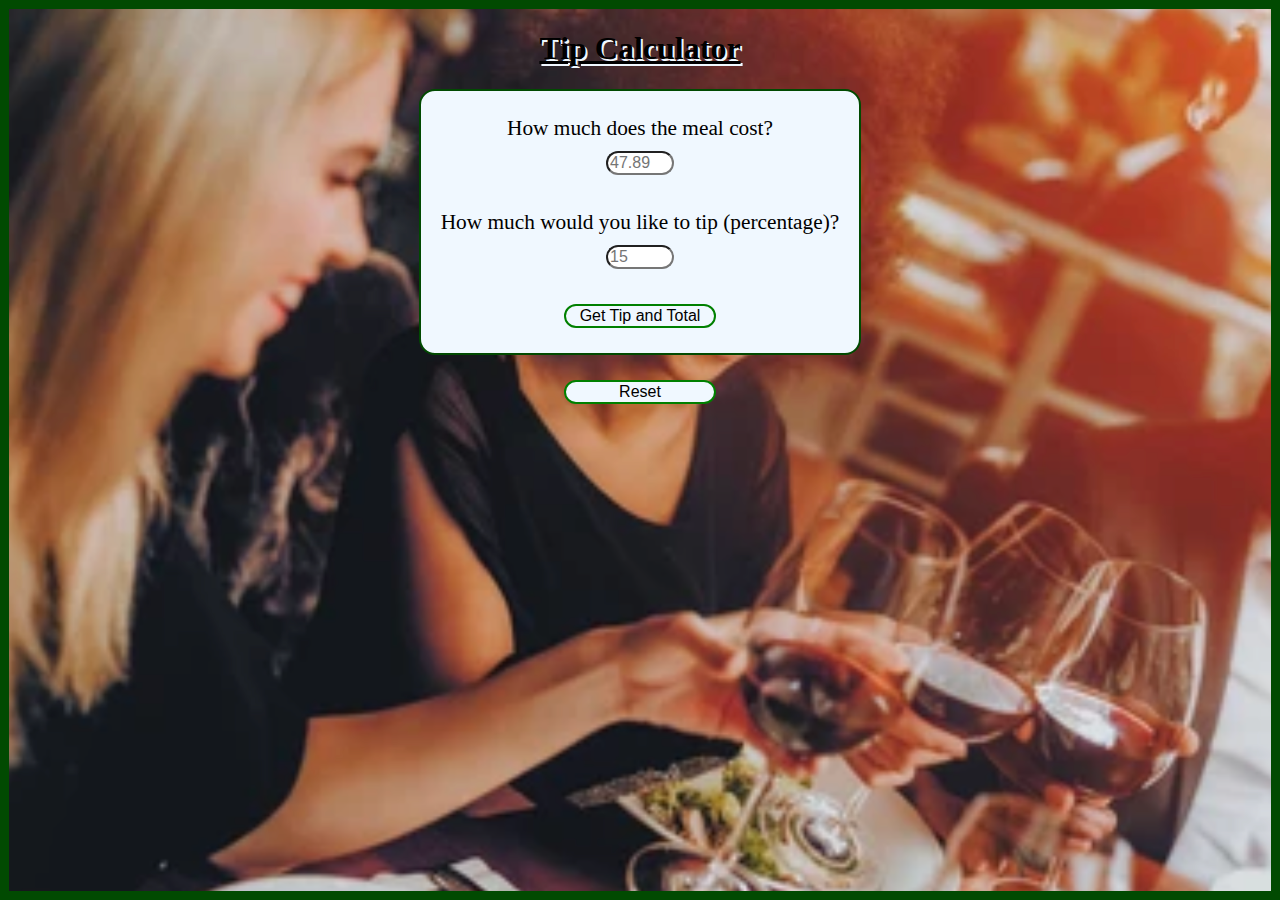
==== index.html @ b8bc6701 "My Tip Calculator (finished)" ====
<!DOCTYPE html>
<html lang="en">
    <head>
        <meta charset="UTF-8">
        <meta name="viewport" content="width=device-width, initial-scale=1.0">
        <meta http-equiv="X-UA-Compatible" content="IE=edge">
        <link rel="stylesheet" href="index.css">
        <title>Tip Calculator</title>
    </head>
    <body>
        <h1>Tip Calculator</h1>

        <form>
            <label for="subtotal">How much does the meal cost?</label>
            <input
            required
            min="0"
            id="subtotal"
            name="subtotal"
            type="number"
            placeholder="47.89"
            >

            <label for="percentage">How much would you like to tip (percentage)?</label>
            <input
            required
            min="0"
            max="100"
            id="percentage"
            name="percentage"
            type="number"
            placeholder="15"
            >

            <button onclick="getTipAndTotal(); return false">Get Tip and Total</button>
        </form>

        <button onclick="reset(); return false">Reset</button>

        <div id="results">
            <p id="total-tip"></p>

            <p id="total-bill"></p>
        </div>

        <script src="index.js"></script>
    </body>
</html>
---- index.css ----
body {
    margin: 0;
    padding: 0;
    min-height: 98vh;
    max-height:max-content;
    text-align: center;
    border: 1vh solid rgb(1, 74, 1);
    background-size:cover;
    background-repeat:no-repeat;
}
h1 {
    text-decoration: underline;
    text-shadow: 2px 2px aliceblue;
}
form {
    padding: 20px;
    margin: 20px auto;
    width: max-content;
    display: flex;
    font-size: 16pt;
    flex-direction: column;
    background-color: aliceblue;
    border-radius: 16px;
    border: 2px solid rgb(1, 74, 1);
}
label {
    text-shadow: 2px 2px aliceblue;
    margin: 5px auto;
    padding: auto;
}
input {
    margin: 5px auto 30px;
    padding: auto;
    width: 60px;
    font-size: 12pt;
    border-radius: 16pt;
}
button {
    width: 17ch;
    font-size: 12pt;
    margin: 5px auto;
    padding: auto;
    background-color: aliceblue;
    border-radius: 16px;
    border: 2px solid green;
}
p {
    width: 430px;
    margin: 20px auto;
    font-size: 16pt;
    border-radius: 16px;
    color: rgb(1, 74, 1);
    background-color: aliceblue;
}

@media (max-width: 500px) {
    body {
        background-size: cover;
        background-position: 55%;
    }
    form {
        background-color: transparent;
        border: none;
        padding: 10px;
        width: auto;
    }
    p {
        width: 90%;
    }
}
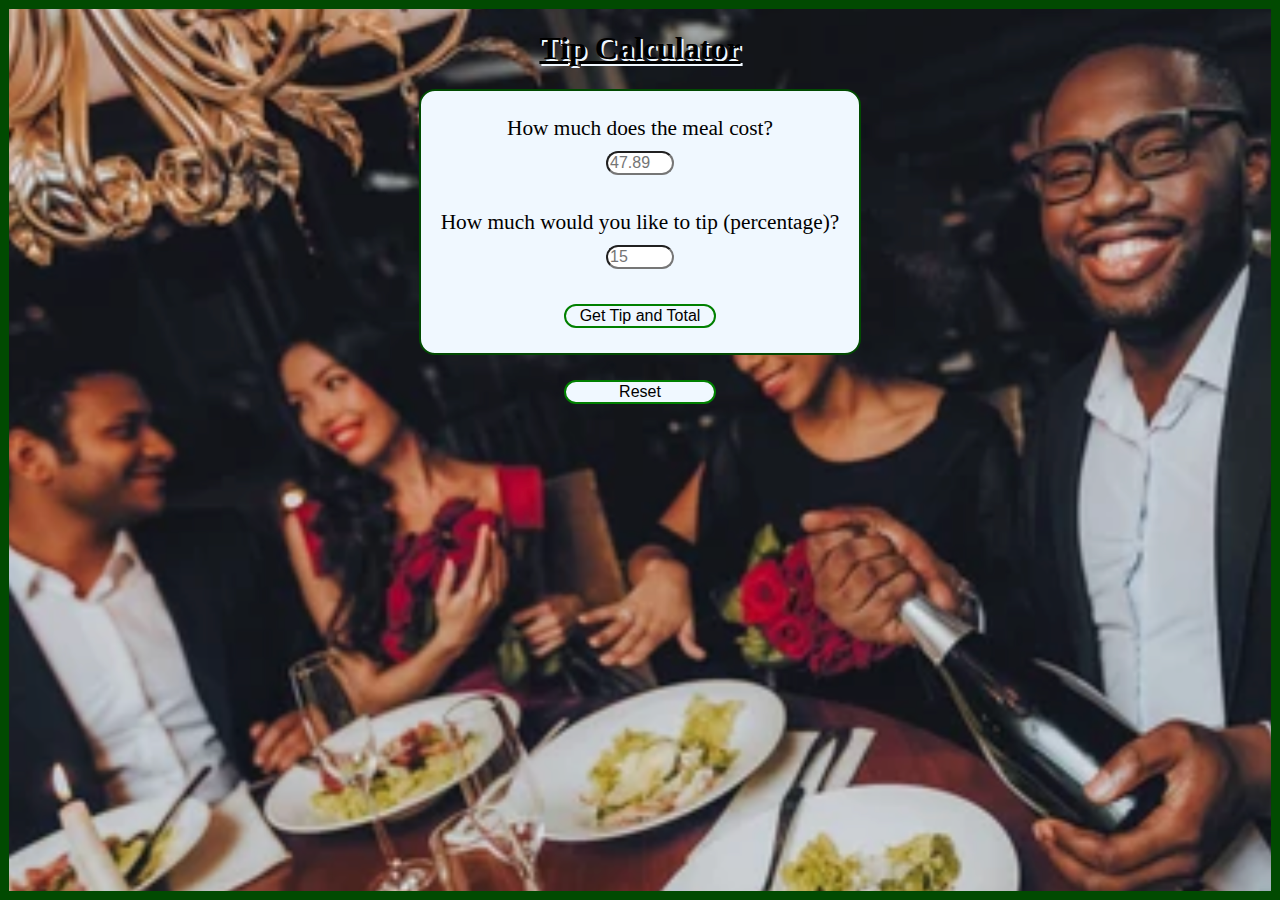
==== commit 3bf3dbd5: "added app image. moved favicon. added "og" info." ====
--- a/index.html
+++ b/index.html
@@ -2,9 +2,15 @@
 <html lang="en">
     <head>
         <meta charset="UTF-8">
+        <link rel="icon" href="images/favicon.ico" />
+        <link rel="apple-touch-icon" href="images/favicon.ico" />
+        <meta name="description" content="A tip calculator for any percentage!"/>
+        <meta name="og:description" content="A tip calculator for any percentage!"/>
+        <meta name="og:title" content="Tip Calculator"/>
+        <meta name="og:image" content="images/my_tip_calculator.png"/>
         <meta name="viewport" content="width=device-width, initial-scale=1.0">
         <meta http-equiv="X-UA-Compatible" content="IE=edge">
-        <link rel="stylesheet" href="index.css">
+        <link rel="stylesheet" href="style.css">
         <title>Tip Calculator</title>
     </head>
     <body>
--- a/style.css
+++ b/style.css
@@ -0,0 +1,70 @@
+body {
+    margin: 0;
+    padding: 0;
+    min-height: 98vh;
+    max-height:max-content;
+    text-align: center;
+    border: 1vh solid rgb(1, 74, 1);
+    background-size:cover;
+    background-repeat:no-repeat;
+}
+h1 {
+    text-decoration: underline;
+    text-shadow: 2px 2px aliceblue;
+}
+form {
+    padding: 20px;
+    margin: 20px auto;
+    width: max-content;
+    display: flex;
+    font-size: 16pt;
+    flex-direction: column;
+    background-color: aliceblue;
+    border-radius: 16px;
+    border: 2px solid rgb(1, 74, 1);
+}
+label {
+    text-shadow: 2px 2px aliceblue;
+    margin: 5px auto;
+    padding: auto;
+}
+input {
+    margin: 5px auto 30px;
+    padding: auto;
+    width: 60px;
+    font-size: 12pt;
+    border-radius: 16pt;
+}
+button {
+    width: 17ch;
+    font-size: 12pt;
+    margin: 5px auto;
+    padding: auto;
+    background-color: aliceblue;
+    border-radius: 16px;
+    border: 2px solid green;
+}
+p {
+    width: 430px;
+    margin: 20px auto;
+    font-size: 16pt;
+    border-radius: 16px;
+    color: rgb(1, 74, 1);
+    background-color: aliceblue;
+}
+
+@media (max-width: 500px) {
+    body {
+        background-size: cover;
+        background-position: 55%;
+    }
+    form {
+        background-color: transparent;
+        border: none;
+        padding: 10px;
+        width: auto;
+    }
+    p {
+        width: 90%;
+    }
+}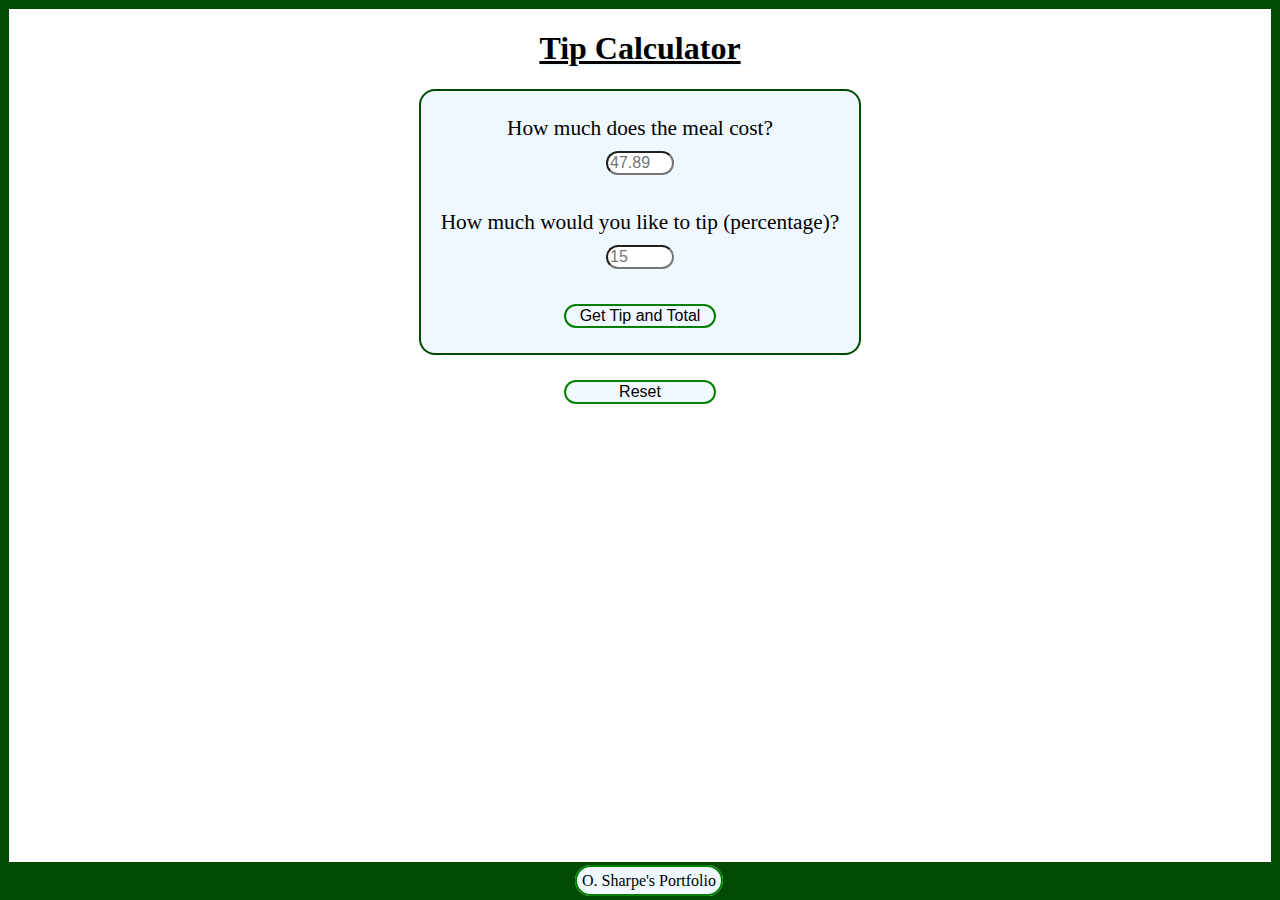
==== commit 4c35ccd7: "discard unnec file. added link to portfolio in footer. change name of app and picture" ====
--- a/index.html
+++ b/index.html
@@ -4,14 +4,14 @@
         <meta charset="UTF-8">
         <link rel="icon" href="images/favicon.ico" />
         <link rel="apple-touch-icon" href="images/favicon.ico" />
-        <meta name="description" content="A tip calculator for any percentage!"/>
-        <meta name="og:description" content="A tip calculator for any percentage!"/>
-        <meta name="og:title" content="Tip Calculator"/>
-        <meta name="og:image" content="images/my_tip_calculator.png"/>
+        <meta name="description" content="A tip calculator for any occasion!"/>
+        <meta name="og:description" content="A tip calculator for any occasion!"/>
+        <meta name="og:title" content=" Our Tip Calculator"/>
+        <meta name="og:image" content="images/our_tip_calculator.png"/>
         <meta name="viewport" content="width=device-width, initial-scale=1.0">
         <meta http-equiv="X-UA-Compatible" content="IE=edge">
         <link rel="stylesheet" href="style.css">
-        <title>Tip Calculator</title>
+        <title>Our Tip Calculator</title>
     </head>
     <body>
         <h1>Tip Calculator</h1>
@@ -49,6 +49,12 @@
             <p id="total-bill"></p>
         </div>
 
+        <footer>
+            <nav>
+                <a aria-label="On Click" to="https://osharpesportfolio.vercel.app" class="button">O. Sharpe's Portfolio</a>
+            </nav>
+        </footer>
+
         <script src="index.js"></script>
     </body>
 </html>--- a/style.css
+++ b/style.css
@@ -8,10 +8,12 @@
     background-size:cover;
     background-repeat:no-repeat;
 }
+
 h1 {
     text-decoration: underline;
     text-shadow: 2px 2px aliceblue;
 }
+
 form {
     padding: 20px;
     margin: 20px auto;
@@ -23,11 +25,13 @@
     border-radius: 16px;
     border: 2px solid rgb(1, 74, 1);
 }
+
 label {
     text-shadow: 2px 2px aliceblue;
     margin: 5px auto;
     padding: auto;
 }
+
 input {
     margin: 5px auto 30px;
     padding: auto;
@@ -35,7 +39,8 @@
     font-size: 12pt;
     border-radius: 16pt;
 }
-button {
+
+button, .button{
     width: 17ch;
     font-size: 12pt;
     margin: 5px auto;
@@ -44,6 +49,7 @@
     border-radius: 16px;
     border: 2px solid green;
 }
+
 p {
     width: 430px;
     margin: 20px auto;
@@ -53,17 +59,36 @@
     background-color: aliceblue;
 }
 
+footer {
+    position: absolute;
+    height: max-content;
+    bottom: 0;
+    width: 100%;
+    background-color: rgb(1, 74, 1);
+}
+
+nav {
+    padding: 10px;
+}
+
+a {
+    font-size: 16pt;
+    padding: 5px
+}
+
 @media (max-width: 500px) {
     body {
         background-size: cover;
         background-position: 55%;
     }
+
     form {
         background-color: transparent;
         border: none;
         padding: 10px;
         width: auto;
     }
+
     p {
         width: 90%;
     }
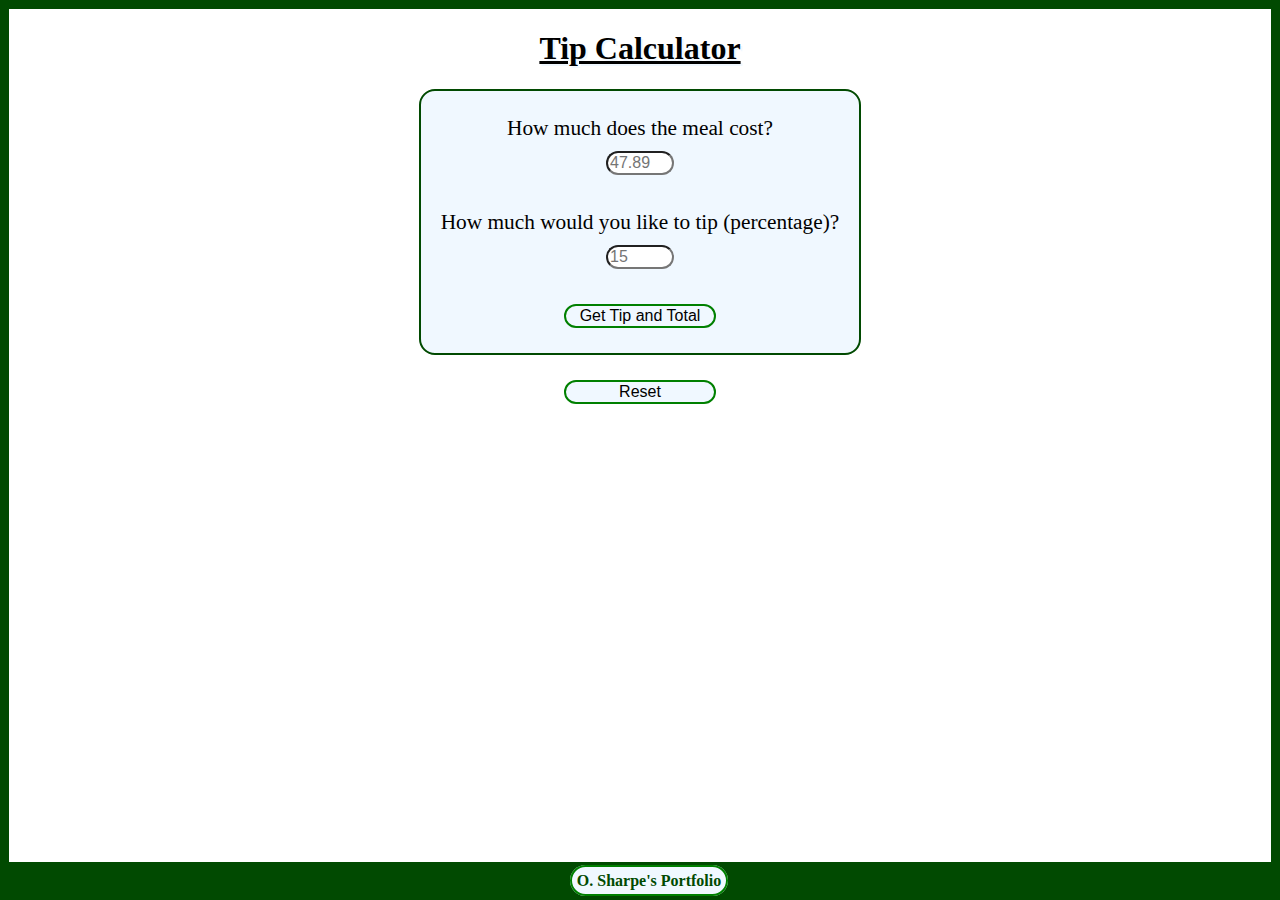
==== commit 7d976a2f: "fixed link to portfolio" ====
--- a/index.html
+++ b/index.html
@@ -51,7 +51,7 @@
 
         <footer>
             <nav>
-                <a aria-label="On Click" to="https://osharpesportfolio.vercel.app" class="button">O. Sharpe's Portfolio</a>
+                <a aria-label="On Click" href="https://osharpesportfolio.vercel.app" class="button">O. Sharpe's Portfolio</a>
             </nav>
         </footer>
 
--- a/style.css
+++ b/style.css
@@ -72,8 +72,16 @@
 }
 
 a {
+    font-weight: bold;
+    color: rgb(1, 74, 1);
+    text-decoration: none;
     font-size: 16pt;
-    padding: 5px
+    padding: 5px;
+}
+
+a:hover {
+    text-decoration: underline;
+    background-color: lightgreen;
 }
 
 @media (max-width: 500px) {
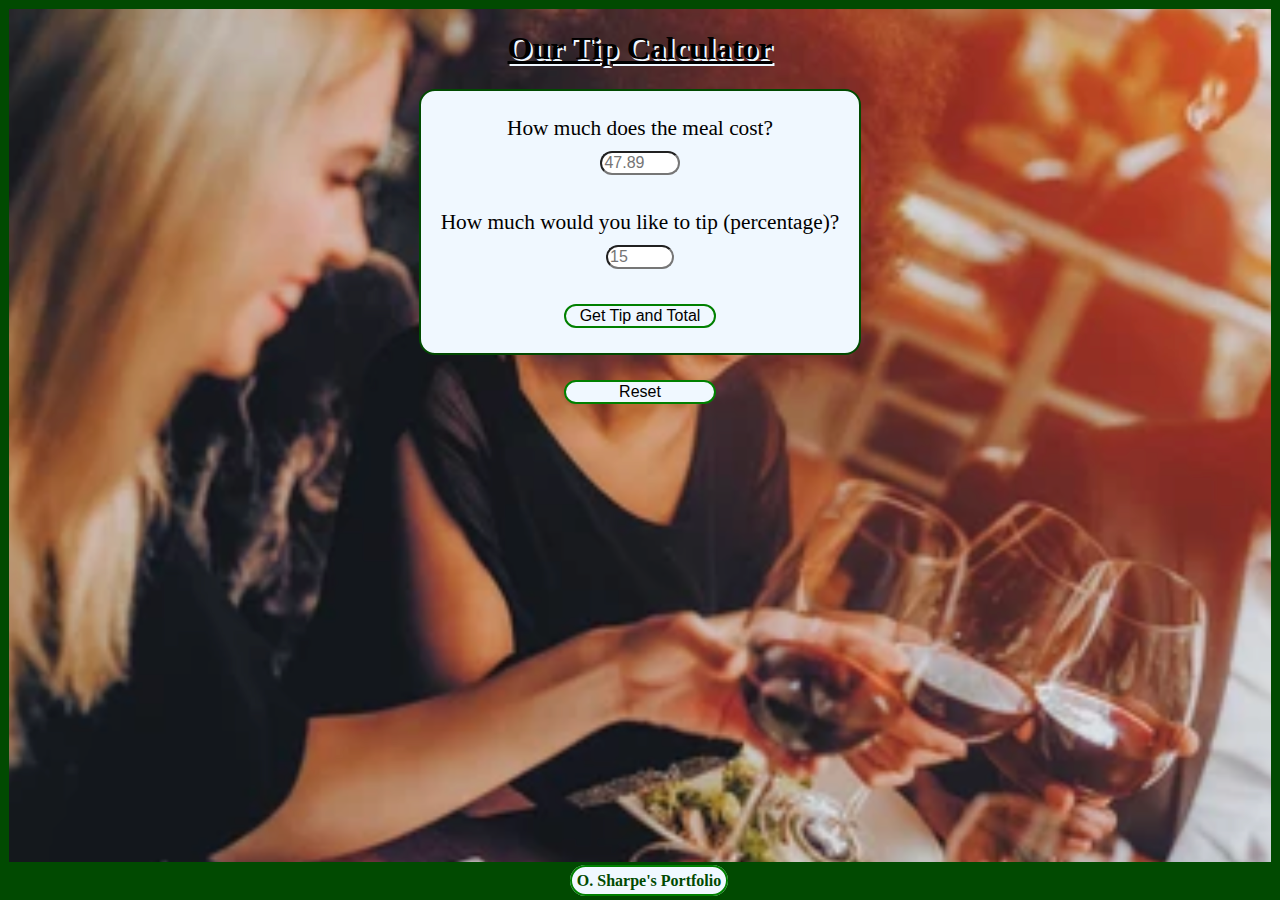
==== commit 7dc2c179: "changed footer position on small mobile & h1 title" ====
--- a/index.html
+++ b/index.html
@@ -14,7 +14,7 @@
         <title>Our Tip Calculator</title>
     </head>
     <body>
-        <h1>Tip Calculator</h1>
+        <h1> Our Tip Calculator</h1>
 
         <form>
             <label for="subtotal">How much does the meal cost?</label>
--- a/style.css
+++ b/style.css
@@ -27,7 +27,7 @@
 }
 
 label {
-    text-shadow: 2px 2px aliceblue;
+    text-shadow: 1px 1px aliceblue;
     margin: 5px auto;
     padding: auto;
 }
@@ -38,6 +38,10 @@
     width: 60px;
     font-size: 12pt;
     border-radius: 16pt;
+}
+
+input:first-of-type {
+    width: 8ch;
 }
 
 button, .button{
@@ -97,7 +101,19 @@
         width: auto;
     }
 
+    label {
+        padding: 3px 5px;
+        border-radius: 16px;
+        background-color: rgba(239, 247, 255, .5);
+    }
+
     p {
         width: 90%;
     }
+}
+
+@media (max-width: 350px) {
+    footer {
+        position:relative;
+    }
 }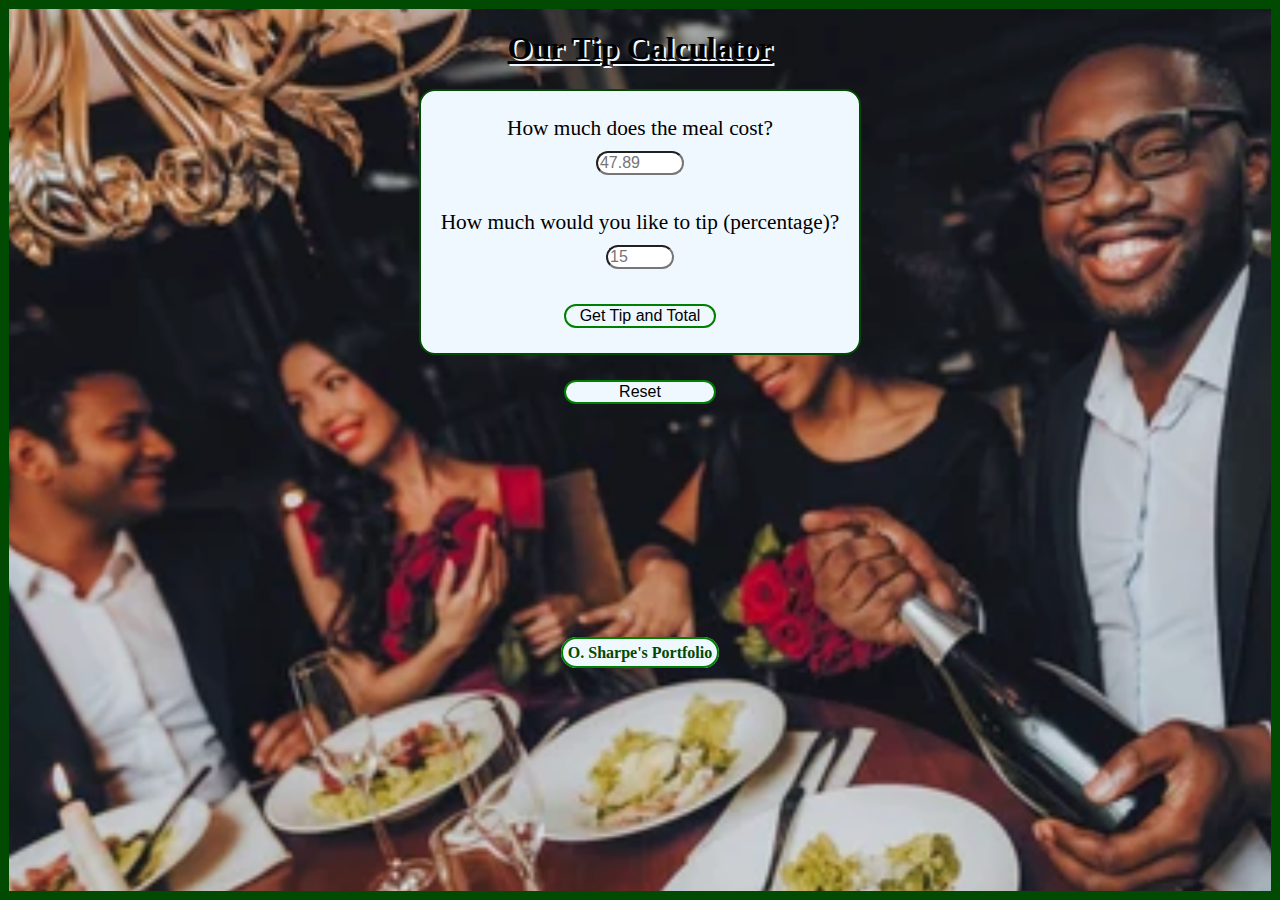
==== commit 98126e70: "changed placement of favicon" ====
--- a/index.html
+++ b/index.html
@@ -2,8 +2,8 @@
 <html lang="en">
     <head>
         <meta charset="UTF-8">
-        <link rel="icon" href="images/favicon.ico" />
-        <link rel="apple-touch-icon" href="images/favicon.ico" />
+        <link rel="icon" href="favicon.ico" />
+        <link rel="apple-touch-icon" href="favicon.ico" />
         <meta name="description" content="A tip calculator for any occasion!"/>
         <meta name="og:description" content="A tip calculator for any occasion!"/>
         <meta name="og:title" content=" Our Tip Calculator"/>
--- a/style.css
+++ b/style.css
@@ -1,8 +1,8 @@
 body {
     margin: 0;
-    padding: 0;
-    min-height: 98vh;
-    max-height:max-content;
+    padding: auto;
+    height: 98vh;
+    min-height: max-content;
     text-align: center;
     border: 1vh solid rgb(1, 74, 1);
     background-size:cover;
@@ -41,7 +41,7 @@
 }
 
 input:first-of-type {
-    width: 8ch;
+    width: 9ch;
 }
 
 button, .button{
@@ -54,6 +54,10 @@
     border: 2px solid green;
 }
 
+button:hover {
+    text-decoration: underline;
+}
+
 p {
     width: 430px;
     margin: 20px auto;
@@ -63,12 +67,15 @@
     background-color: aliceblue;
 }
 
+p:nth-of-type(2) {
+    margin-bottom: 25vh;
+}
+
 footer {
-    position: absolute;
     height: max-content;
-    bottom: 0;
-    width: 100%;
-    background-color: rgb(1, 74, 1);
+    margin-top: 55vh;
+    text-align:center;
+    margin: auto;
 }
 
 nav {
@@ -88,9 +95,10 @@
     background-color: lightgreen;
 }
 
-@media (max-width: 500px) {
+@media (max-width: 1000px) {
     body {
-        background-size: cover;
+        min-height: 98.1vh;
+        height: max-content;
         background-position: 55%;
     }
 
@@ -110,10 +118,10 @@
     p {
         width: 90%;
     }
+
+    footer {
+        position:sticky;
+        bottom: 0px;
+    }
 }
 
-@media (max-width: 350px) {
-    footer {
-        position:relative;
-    }
-}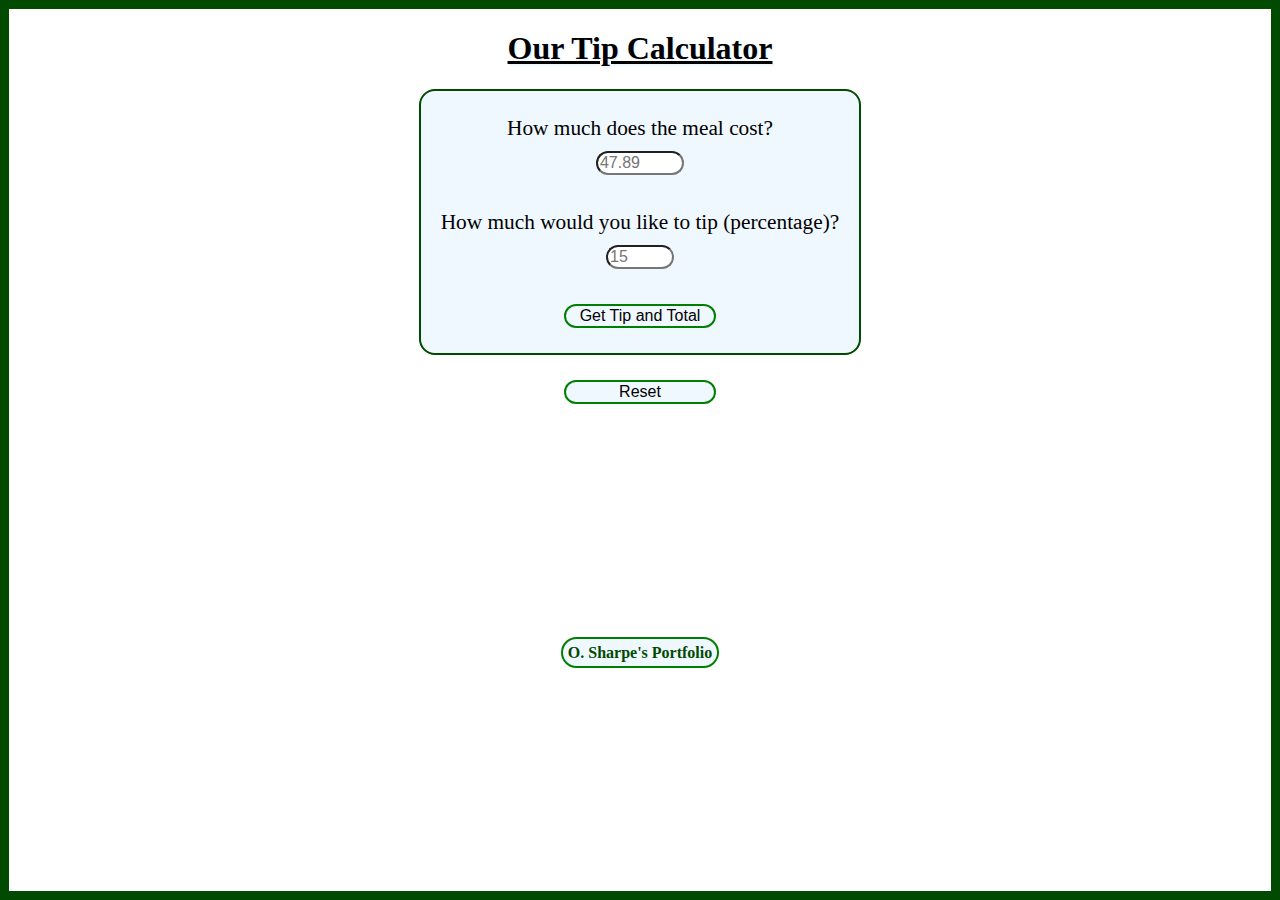
==== commit 98c2c3ce: "slight fix of the og:title" ====
--- a/index.html
+++ b/index.html
@@ -6,7 +6,7 @@
         <link rel="apple-touch-icon" href="favicon.ico" />
         <meta name="description" content="A tip calculator for any occasion!"/>
         <meta name="og:description" content="A tip calculator for any occasion!"/>
-        <meta name="og:title" content=" Our Tip Calculator"/>
+        <meta name="og:title" content="Our Tip Calculator"/>
         <meta name="og:image" content="images/our_tip_calculator.png"/>
         <meta name="viewport" content="width=device-width, initial-scale=1.0">
         <meta http-equiv="X-UA-Compatible" content="IE=edge">
